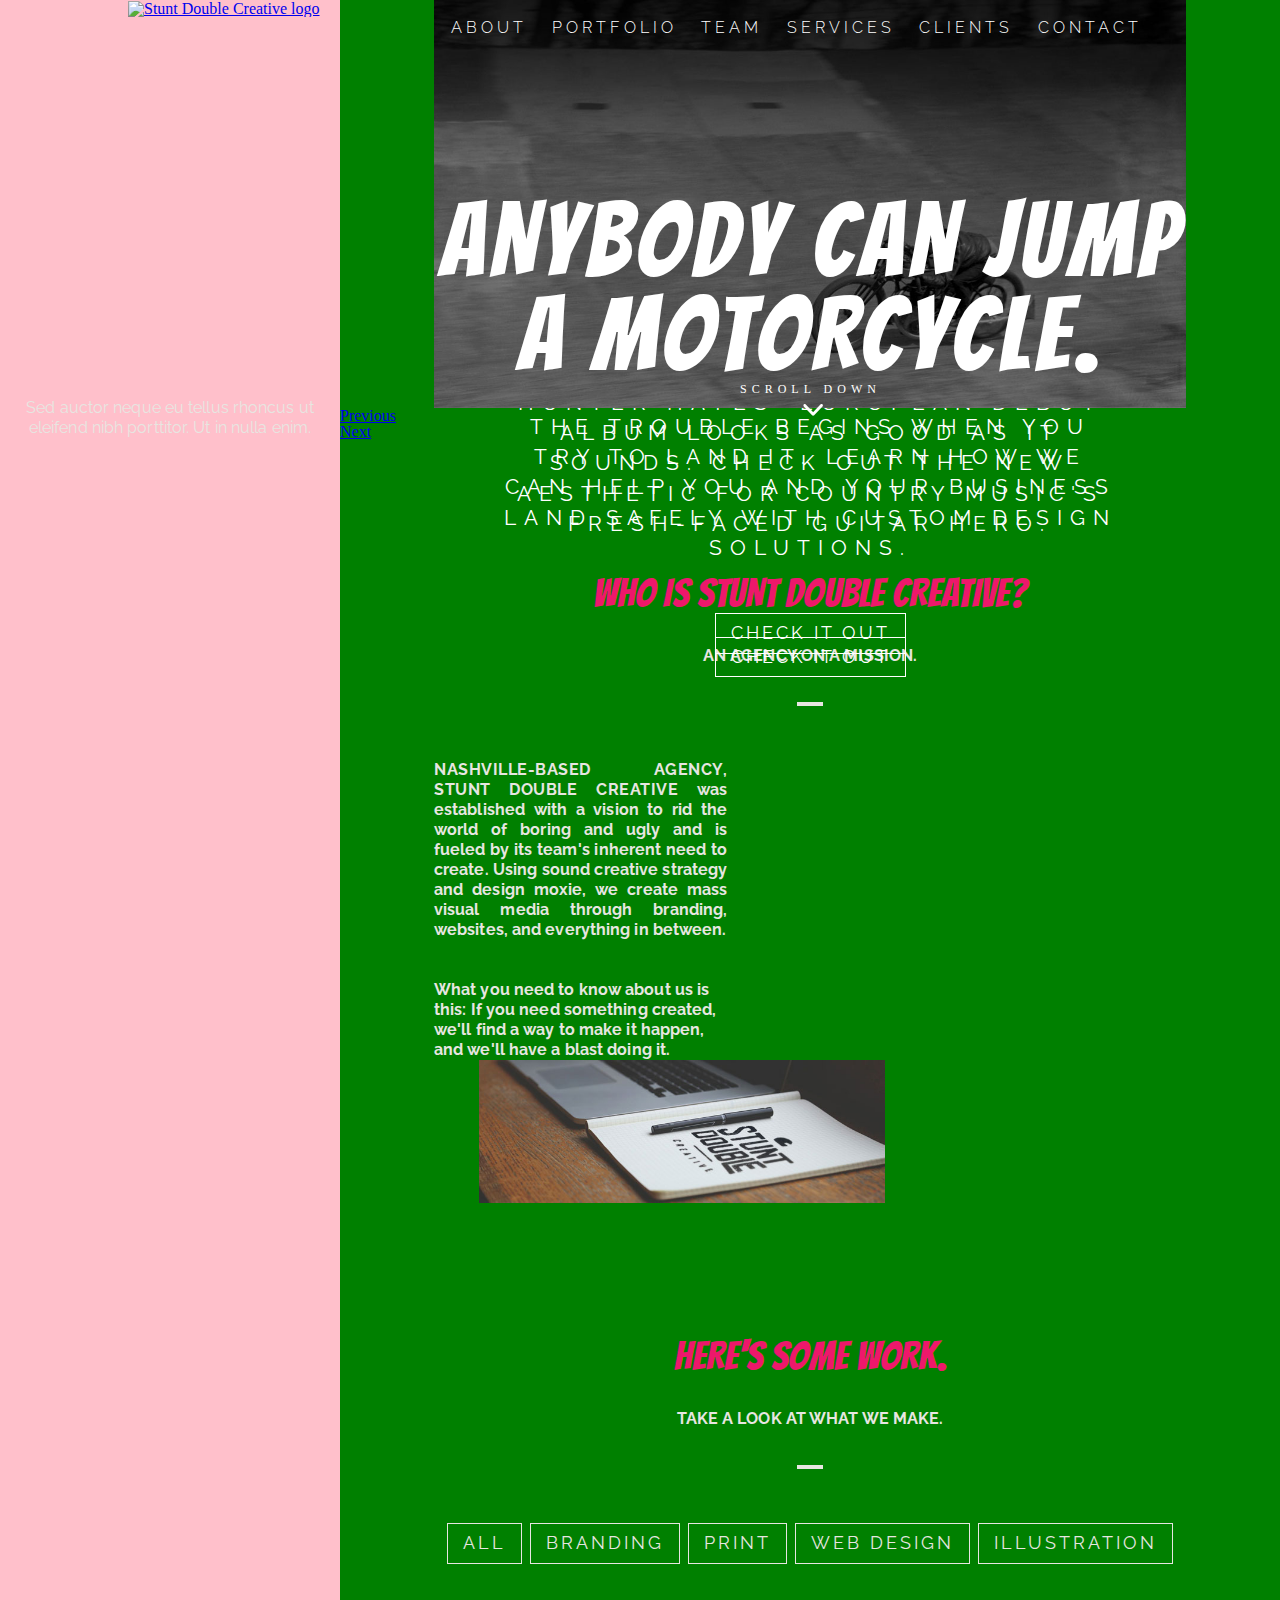
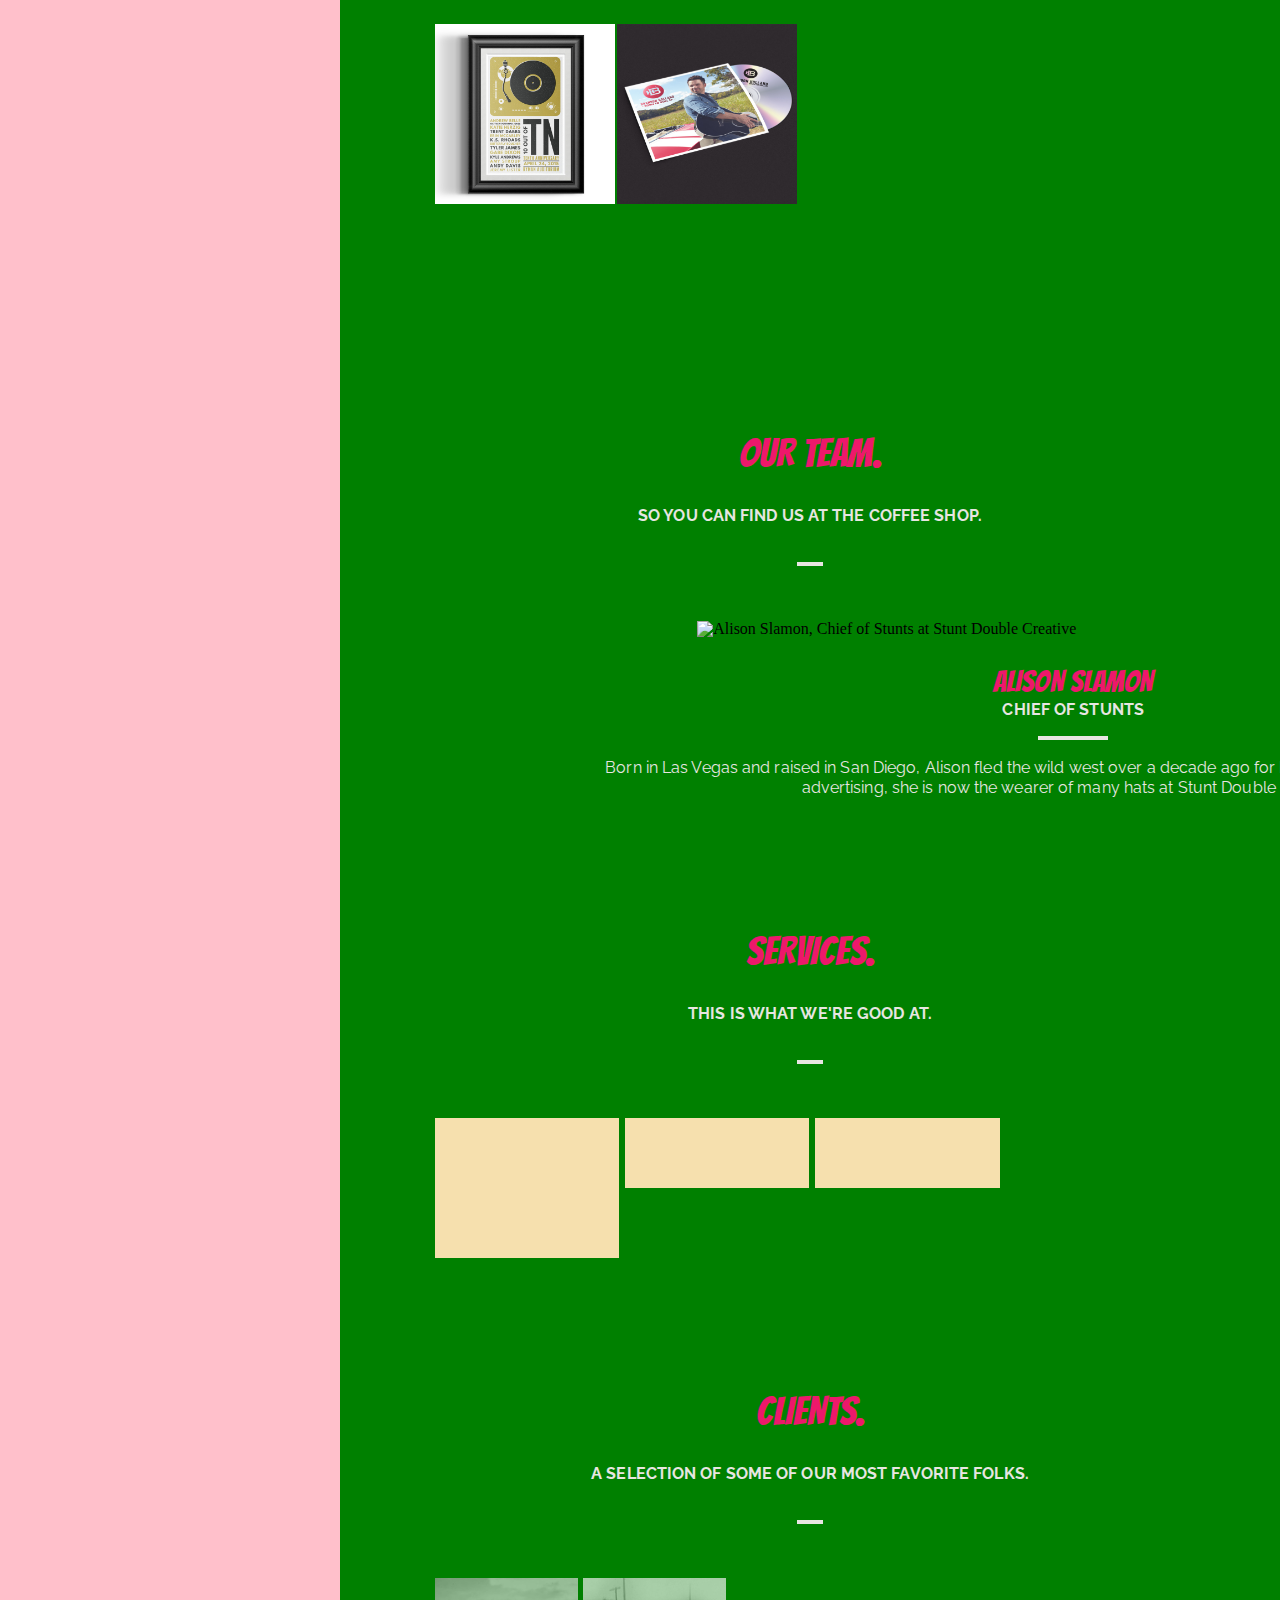
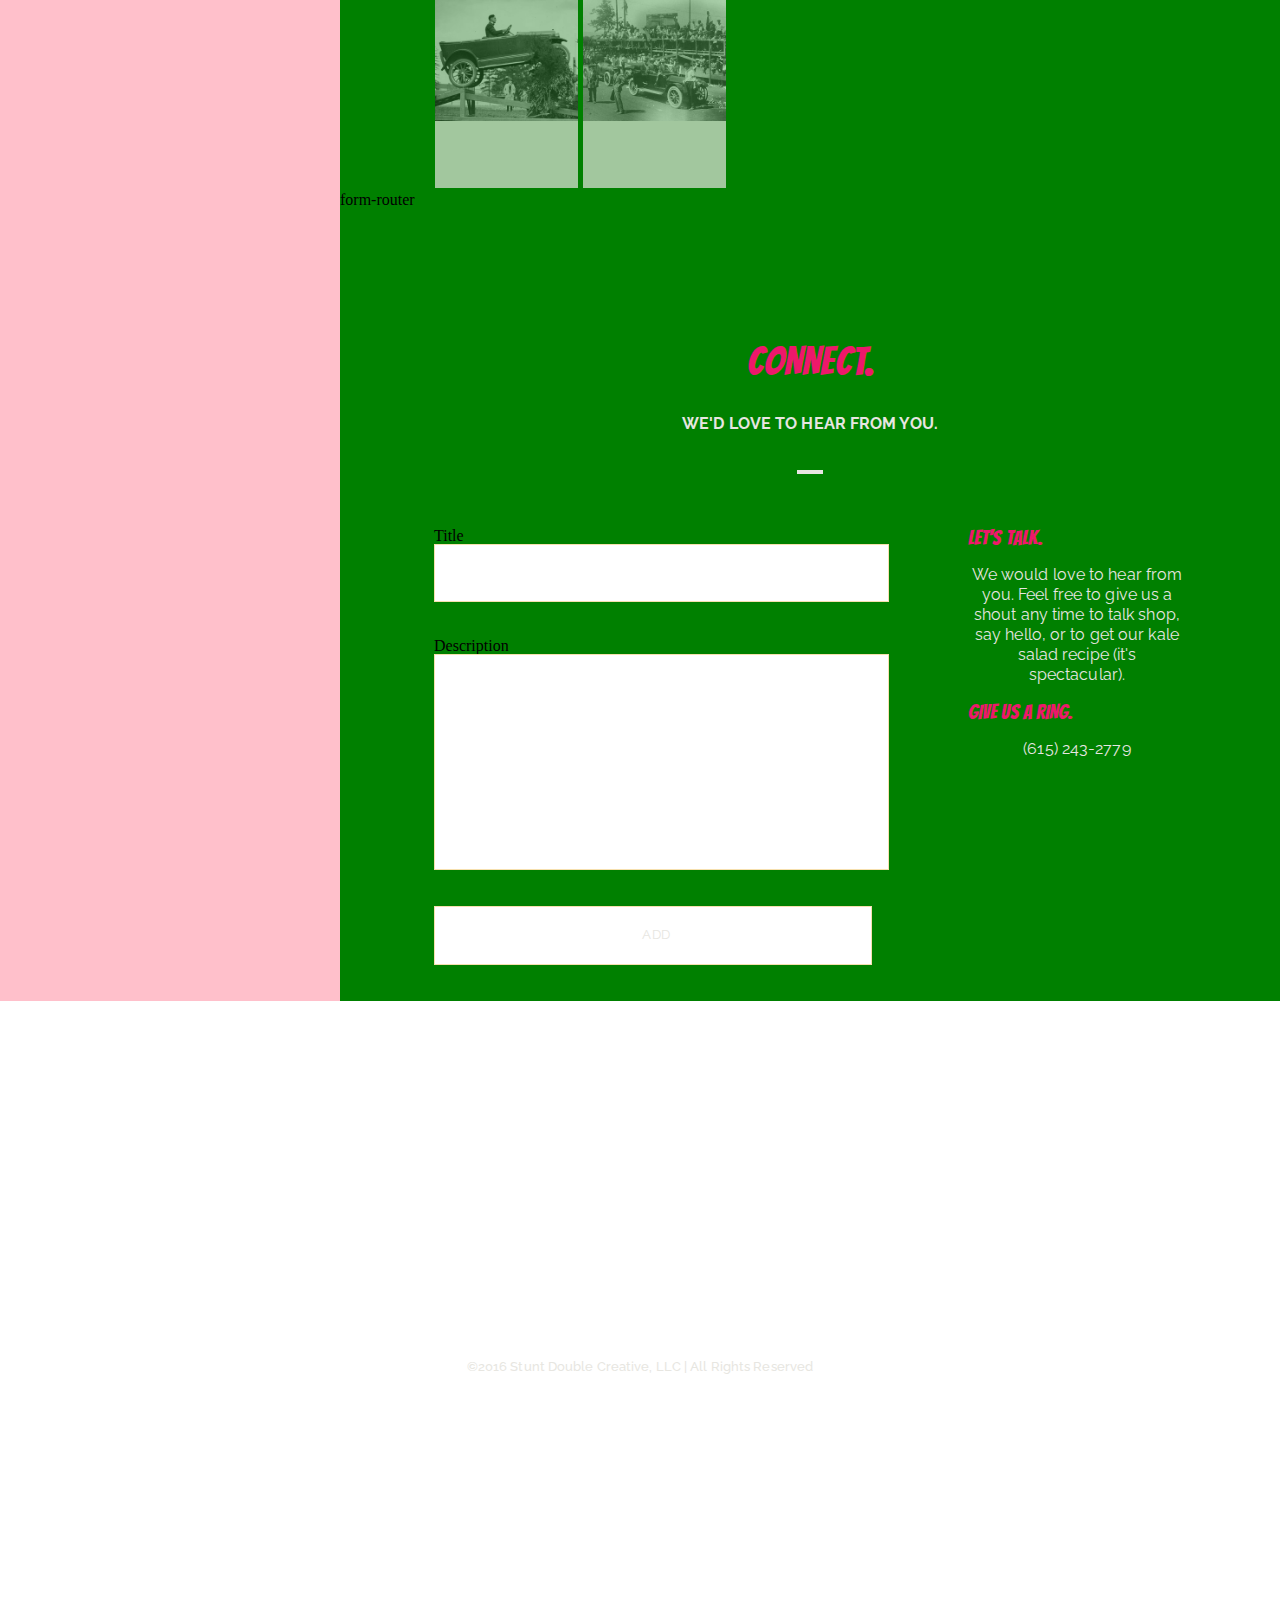
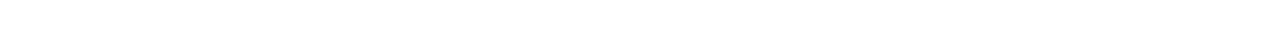
==== index.html @ 414d586c "happy build, untamed styles" ====
<!DOCTYPE html>
<html>
  <head>
    <meta name="viewport" content="width=device-width, initial-scale=1">
    <title>Ready Set Go Collective | Nashville, TN</title>
    <meta name="description" content="RSG desc here.">
    <link rel="apple-touch-icon" sizes="57x57" href="/_assets/images/icons/apple-touch-icon-57x57.png">
    <link rel="apple-touch-icon" sizes="60x60" href="/_assets/images/icons/apple-touch-icon-60x60.png">
    <link rel="apple-touch-icon" sizes="72x72" href="/_assets/images/icons/apple-touch-icon-72x72.png">
    <link rel="apple-touch-icon" sizes="76x76" href="/_assets/images/icons/apple-touch-icon-76x76.png">
    <link rel="apple-touch-icon" sizes="114x114" href="/_assets/images/icons/apple-touch-icon-114x114.png">
    <link rel="apple-touch-icon" sizes="120x120" href="/_assets/images/icons/apple-touch-icon-120x120.png">
    <link rel="apple-touch-icon" sizes="144x144" href="/_assets/images/icons/apple-touch-icon-144x144.png">
    <link rel="apple-touch-icon" sizes="152x152" href="/_assets/images/icons/apple-touch-icon-152x152.png">
    <link rel="apple-touch-icon" sizes="180x180" href="/_assets/images/icons/apple-touch-icon-180x180.png">
    <link rel="icon" type="image/png" href="/_assets/images/icons/favicon-32x32.png" sizes="32x32">
    <link rel="icon" type="image/png" href="/_assets/images/icons/favicon-194x194.png" sizes="194x194">
    <link rel="icon" type="image/png" href="/_assets/images/icons/favicon-96x96.png" sizes="96x96">
    <link rel="icon" type="image/png" href="/_assets/images/icons/android-chrome-192x192.png" sizes="192x192">
    <link rel="icon" type="image/png" href="/_assets/images/icons/favicon-16x16.png" sizes="16x16">
    <link rel="manifest" href="/_assets/images/icons/manifest.json">
    <link rel="mask-icon" href="/_assets/images/icons/safari-pinned-tab.svg" color="#00b19f">
    <link rel="shortcut icon" href="/_assets/images/icons/favicon.ico">
    <meta name="msapplication-TileColor" content="#da532c">
    <meta name="msapplication-TileImage" content="/_assets/images/icons/mstile-144x144.png">
    <meta name="msapplication-config" content="/_assets/images/icons/browserconfig.xml">
    <meta name="theme-color" content="#00b19f">
    <link rel="stylesheet" type="text/css" href="https://fonts.googleapis.com/css?family=Raleway:500,300,700">
    <link rel="stylesheet" type="text/css" href="https://fonts.googleapis.com/css?family=Bangers">
    <link rel="stylesheet" type="text/css" href="/_assets/styles/compiled.css">
    <script type="text/javascript" src="//ajax.googleapis.com/ajax/libs/jquery/1.10.2/jquery.min.js"></script>
    <script type="text/javascript" src="/_assets/scripts/min/main-min.js"></script>
    <script type="text/javascript" src="/_assets/scripts/min/scrollspy-min.js"></script>
    <script type="text/javascript" src="/_assets/scripts/min/flexslider-min.js"></script>
    <script type="text/javascript" src="/_assets/scripts/min/smoothscroll-min.js"></script>
    <script type="text/javascript" src="/_assets/scripts/min/isotope-min.js"></script>
    <script type="text/javascript" src="/_assets/scripts/min/fancybox-min.js"></script>
    <script type="text/javascript" src="https://www.google.com/recaptcha/api.js"></script>
    <script>
      $(window).load(function() {
        $('.flexslider').flexslider({});
        $('.fancybox').fancybox();
      });
    </script>
    <body>
      <body data-spy="scroll" data-target="nav">
        <header>
          <nav>
            <div class="inner">
              <div id="logo"><a href="#top" id="top-link"><img src="/_assets/img/logo-horizontal.png" alt="Stunt Double Creative logo" title="Stunt Double Creative logo"></a></div>
              <ul id="main">
                <li><a href="#about" id="about-link">About</a></li>
                <li><a href="#portfolio" id="portfolio-link">Portfolio</a></li>
                <li><a href="#team" id="team-link">Team</a></li>
                <li><a href="#services" id="services-link">Services</a></li>
                <li><a href="#clients" id="clients-link">Clients</a></li>
                <li><a href="#contact" id="contact-link">Contact</a></li><a href="#" id="showMenu"><img src="/_assets/img/menu.png"></a>
              </ul>
            </div>
          </nav>
        </header>
      </body>
      <div class="wrapper">
        <div class="main">
          <aside>
            <p>
              Sed auctor neque eu tellus rhoncus ut
              eleifend nibh porttitor. Ut in nulla enim.
              
            </p>
          </aside>
          <section class="content clear">
            <div class="grid">
              <section id="slider">
                <div class="flexslider carousel">
                  <ul class="slides">
                    <li>
                      <div class="inner">
                        <div class="text">
                          <p class="headline">Red with Envy.</p>
                          <p class="tag">Hunter Hayes' European debut album looks as good as it sounds. Check out the new aesthetic for Country Music's fresh-faced guitar hero.</p>
                          <div class="btnBox"><a href="#hayescd" class="btn alt fancybox">Check it out</a></div>
                        </div><img src="/_assets/images/slider-hayes.jpg" alt="Hunter Hayes cd packaging design" title="Hunter Hayes, I Want Crazy album design">
                      </div>
                    </li>
                    <li>
                      <div class="inner">
                        <div class="text two-lines">
                          <p class="headline">Anybody Can Jump A Motorcycle.</p>
                          <p class="tag">The trouble begins when you try to land it. Learn how we can help you and your business land safely with custom design solutions.</p>
                          <div class="btnBox"><a id="slider-services-link" href="#services" class="btn alt">Check it out</a></div>
                        </div><img src="/_assets/images/slider-motorcycle.jpg" alt="Anybody can jump a motorcycle." title="Anybody can jump a motorcycle.">
                      </div>
                    </li>
                  </ul>
                </div><a id="slider-about-link" href="#about" class="scroll">Scroll Down</a>
              </section>
              <section id="about">
                <div class="inner">
                  <h3>Who is Stunt Double Creative?</h3>
                  <h4>An agency on a mission.</h4>
                  <div class="left">
                    <h1><span class="bold"> Nashville-based agency, Stunt Double Creative</span> was established with a vision to rid the world of boring and ugly and is fueled by its team's inherent need to create. Using sound creative strategy and design moxie, we create mass visual media through branding, websites, and everything in between.</h1>
                    <h2>What you need to know about us is this: If you need something created, we'll find a way to make it happen, and we'll have a blast doing it.</h2>
                  </div>
                  <div class="right"><img src="_assets/images/about.jpg" alt="" title=""></div>
                </div>
              </section>
              <section id="portfolio">
                <div class="inner">
                  <h3>Here's some work.</h3>
                  <h4>Take a look at what we make.</h4>
                  <div id="options" class="clear">
                    <ul id="filters" data-option-key="filter" class="option-set clearfix btnBox">
                      <li><a href="#filter" data-option-value="*" class="btn selected">all</a></li>
                      <li><a href="#filter" data-option-value=".branding" class="btn">Branding</a></li>
                      <li><a href="#filter" data-option-value=".print" class="btn">Print</a></li>
                      <li><a href="#filter" data-option-value=".web-design" class="btn">Web Design</a></li>
                      <li><a href="#filter" data-option-value=".illustration" class="btn">Illustration</a></li>
                    </ul>
                  </div>
                  <div id="container" class="clear"><a href="#tenn" title="10 out of TN poster" data-fancybox-group="print" class="portfolio-item fancybox print">
                      <div class="overlay"></div>
                      <div class="text">
                        <p class="project-title">10 out of TN poster</p>
                        <p class="project-details">Print</p>
                      </div><img src="/_assets/images/portfolio-thumb-10tn.jpg" alt="10 out of TN poster thumb" title="10 out of TN poster thumb"></a>
                    <div id="tenn" style="display: none;" class="lightbox">
                      <h3>10 out of TENN</h3>
                      <h4>Show poster</h4>
                      <p>Our friends at 10 Out of Tenn approached us with a need, and let us take the reins on what ended up being a really fun project for us. This show poster was sold during their Ryman Auditorium show in April of 2015, and was used to promote the sold-out show prior to that.</p><img src="/_assets/images/portfolio-10outoftenn.jpg" alt="10 out of TN poster" title="10 out of TN poster"><img src="/_assets/images/portfolio-10outoftenn2.jpg" alt="10 out of TN poster" title="10 out of TN poster">
                    </div><a href="#bhollandpackage" title="Brandon Holland package" data-fancybox-group="print" class="portfolio-item fancybox print">
                      <div class="overlay"></div>
                      <div class="text">
                        <p class="project-title">Brandon Holland package</p>
                        <p class="project-details">Print</p>
                      </div><img src="/_assets/images/portfolio-thumb-hollandcd.jpg" alt="Brandon Holland package thumb" title="Brandon Holland package thumb"></a>
                    <div id="bhollandpackage" style="display: none;" class="lightbox">
                      <h3>Brandon Holland</h3>
                      <h4>Branding</h4>
                      <p>Nashville-based recording artist Brandon Holland had never had so much as a logo before we met. Now, equiped with new branding and an EP designed by us at Stunt Double Creative, Brandon is playing and promoting with a newfound confidence in his step.</p><img src="/_assets/img/portfolio-bholland1.jpg" alt="Brandon Holland package" title="Brandon Holland package"><img src="/_assets/img/portfolio-bholland2.jpg" alt="Brandon Holland package" title="Brandon Holland package"><img src="/_assets/img/portfolio-bholland3.jpg" alt="Brandon Holland package" title="Brandon Holland package">
                    </div>
                  </div>
                </div>
              </section>
              <section id="team">
                <div class="inner">
                  <h3>Our Team.</h3>
                  <h4>So you can find us at the coffee shop.</h4>
                  <div class="right"><img /_assets/images/alison-slamon.jpg alt="Alison Slamon, Chief of Stunts at Stunt Double Creative" title="Alison Slamon, Chief of Stunts at Stunt Double Creative">
                    <h5>Alison Slamon</h5>
                    <h4>Chief of Stunts</h4>
                    <p>Born in Las Vegas and raised in San Diego, Alison fled the wild west over a decade ago for Music City. After cutting her teeth in advertising, she is now the wearer of many hats at Stunt Double Creative.</p>
                  </div>
                </div>
              </section>
              <section id="services">
                <div class="inner">
                  <h3>Services.</h3>
                  <h4>This is what we're good at.</h4>
                  <article id="print">
                    <div class="overlay"></div>
                    <div class="text">
                      <p class="project-title">Print</p>
                      <p class="project-details">From the simplest business cards, to the most complex custom packages, high-end print design is in our blood.</p>
                    </div><span class="icon-print"></span>
                  </article>
                  <article id="identity">
                    <div class="overlay"></div>
                    <div class="text">
                      <p class="project-title">Identity</p>
                      <p class="project-details">Your organization is unique, and has a story to tell. Let us help you tell it using our integrated branding solutions.</p>
                    </div><span class="icon-identity"></span>
                  </article>
                  <article id="computer">
                    <div class="overlay"></div>
                    <div class="text">
                      <p class="project-title">Digital</p>
                      <p class="project-details">Turn your screen-dreams into reality. We offer a range of custom websites, social media skins and more.</p>
                    </div><span class="icon-computer"></span>
                  </article>
                  <article id="illustration">
                    <div class="overlay"></div>
                    <div class="text">
                      <p class="project-title">Illustration</p>
                      <p class="project-details">Let us set you apart from the rest with custom-made infographics and illustrations.</p>
                    </div><span class="icon-paintbrush"></span>
                  </article>
                </div>
              </section>
              <section id="clients">
                <div class="inner">
                  <h3>Clients.</h3>
                  <h4>A selection of some of our most favorite folks.</h4>
                  <article class="client">
                    <div class="overlay">
                      <div class="logo"><span class="icon-hour"></div><img src="/_assets/images/LogoBG-01.jpg" alt="vintage racing background" title="vintage racing background" class="background">
                    </div>
                  </article>
                  <article class="client">
                    <div class="overlay">
                      <div class="logo"><span class="icon-att"></div><img src="/_assets/images/LogoBG-02.jpg" alt="vintage racing background" title="vintage racing background" class="background">
                    </div>
                  </article>
                </div>
              </section>
              <require>form-router</require>
              <section id="contact">
                <div class="inner">
                  <h3>Connect.</h3>
                  <h4>We'd love to hear from you.</h4>
                  <article class="right clear">
                    <h4>Let's Talk.</h4>
                    <p>We would love to hear from you. Feel free to give us a shout any time to talk shop, say hello, or to get our kale salad recipe (it's spectacular).</p>
                    <h4>Give us a ring.</h4>
                    <p><span><a href="tel:6152432779">(615) 243-2779</a></span></p>
                  </article>
                  <article class="left clear">
                    <form name="add-estimation" method="post">
                      <div class="input"><span class="label">Title</span>
                        <input type="text" name="title">
                      </div>
                      <div class="input"><span class="label">Description</span>
                        <textarea name="description" cols="40" rows="5"></textarea>
                      </div>
                      <div class="actions">
                        <input type="submit" value="add">
                      </div>
                    </form>
                  </article>
                </div>
              </section>
            </div>
          </section>
        </div>
      </div>
      <footer>
        <div class="inner"><span class="icon-logo"></span>
          <div class="socials"><a href="https://www.facebook.com/stuntdoublecreative" target="_blank" rel="nofollow"></a><a href="https://instagram.com/stuntdoublecreative/" target="_blank" rel="nofollow"></a><a href="https://twitter.com/stntdblcreates/" target="_blank" rel="nofollow"></a><a href="https://www.etsy.com/shop/StuntDoubleCreative" target="_blank" rel="nofollow"></a></div>
          <p>&copy;2016 Stunt Double Creative, LLC | All Rights Reserved</p>
          <div class="clear"></div>
        </div>
        <script>
          $(function(){
          	$('#main > li > a').click(function(){
          		$('#main > li').removeClass('selected');
          		$(this).closest('li').addClass('selected');
          	});
          });
          
          $(window).load(function() {
          	var $el, leftPos,tabSelected,
          	$tabsNav = $("#main");
          		if ($tabsNav.length > 0) {
          			var width = $('#main').width();
          			$tabsNav.css('width', width + 'px');
          		if(!tabSelected) {
          			var tabSelected = $('#main li:first-child');
          			tabSelected.addClass('selected');
          		}
          		if($('#main li#line').length == 0) {
          			$tabsNav.append("<li id='line'></li>");
          		}
          		$("#main #line").css({
          			left: tabSelected.position().left,
          			width: tabSelected.width()
          		}).data("origLeft", $("#line").position().left);
          
          		$("ul#main li").hover(function () {
          			$el = $(this);
          			width = $el.width();
          			$("ul#main li#line").css("width", width);
          			leftPos = $el.position().left;
          			$("ul#main li#line").css("left", leftPos);
          		}, function () {
          			$("ul#main li#line").css({
          				left: $(".selected").position().left,
          				width: $(".selected").width()
          		});
          	});
          }
          
          $(function(){
          	var $container = $('#container');
          	$container.isotope({
          		itemSelector : '.portfolio-item'
          	});
          	var $optionSets = $('#options .option-set'),
          		$optionLinks = $optionSets.find('a');
          	$optionLinks.click(function(){
          		var $this = $(this);
          		if ( $this.hasClass('selected') ) {
          			return false;
          		}
          		var $optionSet = $this.parents('.option-set');
          		$optionSet.find('.selected').removeClass('selected');
          		$this.addClass('selected');
          		var options = {},
          			key = $optionSet.attr('data-option-key'),
          			value = $this.attr('data-option-value');
          		value = value === 'false' ? false : value;
          		options[ key ] = value;
          		if ( key === 'layoutMode' && typeof changeLayoutMode === 'function' ) {
          			changeLayoutMode( $this, options )
          		} else {
          			$container.isotope( options );
          		}
          		return false;
          		});
          	});
          });
        </script>
      </footer>
    </body>
  </head>
</html>
---- _assets/styles/compiled.css ----
html,
body,
div,
span,
applet,
object,
iframe,
h1,
h2,
h3,
h4,
h5,
h6,
p,
blockquote,
pre,
a,
abbr,
acronym,
address,
big,
cite,
code,
del,
dfn,
em,
img,
ins,
kbd,
q,
s,
samp,
small,
strike,
strong,
sub,
sup,
tt,
var,
u,
i,
center,
dl,
dt,
dd,
ol,
ul,
li,
fieldset,
form,
label,
legend,
table,
caption,
tbody,
tfoot,
thead,
tr,
th,
td,
article,
aside,
canvas,
details,
figcaption,
figure,
footer,
header,
hgroup,
menu,
nav,
section,
summary,
time,
mark,
audio,
video {
  margin: 0;
  padding: 0;
  border: 0;
  outline: 0;
  font-size: 100%;
  -webkit-text-size-adjust: 100%;
  -ms-text-size-adjust: 100%;
}
html font inherit,
body font inherit,
div font inherit,
span font inherit,
applet font inherit,
object font inherit,
iframe font inherit,
h1 font inherit,
h2 font inherit,
h3 font inherit,
h4 font inherit,
h5 font inherit,
h6 font inherit,
p font inherit,
blockquote font inherit,
pre font inherit,
a font inherit,
abbr font inherit,
acronym font inherit,
address font inherit,
big font inherit,
cite font inherit,
code font inherit,
del font inherit,
dfn font inherit,
em font inherit,
img font inherit,
ins font inherit,
kbd font inherit,
q font inherit,
s font inherit,
samp font inherit,
small font inherit,
strike font inherit,
strong font inherit,
sub font inherit,
sup font inherit,
tt font inherit,
var font inherit,
u font inherit,
i font inherit,
center font inherit,
dl font inherit,
dt font inherit,
dd font inherit,
ol font inherit,
ul font inherit,
li font inherit,
fieldset font inherit,
form font inherit,
label font inherit,
legend font inherit,
table font inherit,
caption font inherit,
tbody font inherit,
tfoot font inherit,
thead font inherit,
tr font inherit,
th font inherit,
td font inherit,
article font inherit,
aside font inherit,
canvas font inherit,
details font inherit,
figcaption font inherit,
figure font inherit,
footer font inherit,
header font inherit,
hgroup font inherit,
menu font inherit,
nav font inherit,
section font inherit,
summary font inherit,
time font inherit,
mark font inherit,
audio font inherit,
video font inherit {
  vertical-align: baseline;
  box-sizing: border-box;
  background-clip: padding-box !important;
}
a {
  background: transparent;
  outline: none;
}
article,
aside,
details,
figcaption,
figure,
footer,
header,
hgroup,
menu,
nav,
section,
time {
  display: block;
}
body {
  line-height: 1;
  -webkit-font-smoothing: antialiased;
}
ol,
ul {
  list-style: none;
}
blockquote,
q {
  quotes: none;
}
blockquote:before,
q:before,
blockquote:after,
q:after {
  content: '';
  content: none;
}
ins {
  text-decoration: none;
}
del {
  text-decoration: line-through;
}
table {
  border-collapse: collapse;
  border-spacing: 0;
}
audio,
canvas,
video {
  display: inline-block;
  *display: inline;
  *zoom: 1;
}
audio:not([controls]) {
  display: none;
}
[hidden] {
  display: none;
}
b,
strong {
  font-weight: bold;
}
em {
  font-style: italic;
}
small {
  font-size: 85%;
}
img {
  -ms-interpolation-mode: bicubic;
  vertical-align: middle;
}
button,
input[type="button"],
input[type="reset"],
input[type="submit"] {
  cursor: pointer;
  -webkit-appearance: button;
}
button[disabled],
input[disabled] {
  cursor: default;
}
textarea {
  overflow: auto;
  vertical-align: top;
  resize: vertical;
}
svg:not(root) {
  overflow: hidden;
}
.clear:after {
  display: block;
  content: "";
  clear: both;
}
.inner {
  max-width: 1210px;
  width: 80%;
  margin: 0 auto;
}
.wrapper {
  display: table;
  height: 100%;
  width: 100%;
}
.main {
  display: table-row;
  height: 100%;
}
aside {
  display: table-cell;
  min-width: 340px;
  width: 340px;
  background-color: #ffc0cb;
}
section.content {
  display: table-cell;
  width: 100%;
  background-color: #008000;
}
.grid {
  max-width: 1000px;
  margin: 0 auto;
}
h1 {
  font-family: 'Raleway', helvetica, arial, sans-serif;
  font-weight: $primary-font-light;
  font-size: 1em;
  line-height: 1.25em;
  color: #e7e6e1;
  text-align: justify;
  letter-spacing: 0.1px;
  padding-bottom: 40px;
}
h1 span.bold {
  font-family: 'Raleway', helvetica, arial, sans-serif;
  font-weight: $primary-font-normal;
  text-transform: uppercase;
  letter-spacing: 0.5px;
}
h2 {
  font-family: 'Raleway', helvetica, arial, sans-serif;
  font-weight: $primary-font-light;
  font-size: 1em;
  line-height: 1.25em;
  color: #e7e6e1;
  text-align: left;
  letter-spacing: 0.1px;
}
h3 {
  font-family: 'Bangers';
  font-weight: 400;
  font-size: 2.5em;
  color: #ed186b;
  text-align: center;
  letter-spacing: 0.1px;
  text-transform: uppercase;
  padding-top: 133px;
}
h4 {
  font-family: 'Raleway', helvetica, arial, sans-serif;
  font-weight: $primary-font-light;
  font-size: 1em;
  color: #e7e6e1;
  text-align: center;
  letter-spacing: 0.1px;
  text-transform: uppercase;
  padding-top: 35px;
}
h4:after {
  content: "";
  border-bottom: 4px solid #e7e6e1;
  width: 26px;
  display: block;
  margin: 38px auto 54px;
}
h5 {
  font-family: 'Bangers';
  font-weight: 400;
  font-size: 1.875em;
  color: #ed186b;
  text-align: center;
  letter-spacing: 0.1px;
  text-transform: uppercase;
  margin-top: 30px;
}
p {
  font-family: 'Raleway', helvetica, arial, sans-serif;
  font-weight: $primary-font-light;
  font-size: 1em;
  line-height: 1.25em;
  color: #e7e6e1;
  text-align: center;
  letter-spacing: 0.1px;
}
p.tag {
  font-size: 1.30375em;
  line-height: 1.45em;
  color: #fff;
  letter-spacing: 8px;
  text-transform: uppercase;
  padding: 0 8%;
}
p.headline {
  font-family: 'Bangers';
  font-weight: 400;
  font-size: 6.52em;
  line-height: 0.9em;
  padding-bottom: 30px;
  color: #fff;
  text-align: center;
  letter-spacing: 5px;
  text-transform: uppercase;
}
.btnBox {
  text-align: center;
}
.btnBox .btn {
  font-family: 'Raleway', helvetica, arial, sans-serif;
  font-weight: $primary-font-bold;
  font-size: 1.15em;
  letter-spacing: 3px;
  text-transform: uppercase;
  color: #e7e6e1;
  padding: 10px 15px;
  display: inline-block;
  border: 0.5px solid #e7e6e1;
  text-decoration: none;
  -webkit-transition: color, 400ms, ease;
  transition: color, 400ms, ease;
}
.btnBox .btn:hover {
  background-color: #e7e6e1;
  color: #fff;
}
.btnBox .btn.alt {
  color: #fff;
  border-color: #fff;
}
.btnBox .btn.alt:hover {
  background-color: #fff;
  color: #e7e6e1;
}
section#about div.left {
  width: 39%;
  vertical-align: top;
}
section#about div.right {
  width: 54%;
  margin-left: 6%;
}
section#about div.right img {
  width: 100%;
}
section#clients article.client {
  width: 19%;
  height: 210px;
  display: inline-block;
  margin: 0 0.1% 1px;
  position: relative;
  overflow: hidden;
  -webkit-transition: all 400ms ease;
  transition: all 400ms ease;
}
section#clients article.client img.background {
  width: 100%;
  -webkit-transition: all, 200ms, ease;
  transition: all, 200ms, ease;
}
section#clients article.client div.overlay {
  position: absolute;
  top: 0;
  bottom: 0;
  width: 100%;
  opacity: 0.7;
  background-color: #e7e6e1;
  -webkit-transition: all 400ms ease;
  transition: all 400ms ease;
}
section#clients article.client div.logo {
  position: absolute;
  top: 40%;
  width: 100%;
  text-align: center;
  -webkit-transition: all, 1000ms, ease;
  transition: all, 1000ms, ease;
}
section#clients article.client div.logo span {
  color: #fff;
  font-size: 3em;
  opacity: 0.5;
}
section#clients article.client:hover div.overlay {
  opacity: 0.8;
}
section#clients article.client:hover div.logo span {
  opacity: 1;
}
section#clients article.client:hover img.background {
  width: 120%;
  margin: -10% 0 0 -10%;
}
section#contact article.left {
  float: left;
  vertical-align: top;
  width: 60%;
}
section#contact article.left input,
section#contact article.left textarea {
  width: 97%;
  background-color: #fff;
  border: 1px solid #f6e0ae;
  font-family: 'Raleway', helvetica, arial, sans-serif;
  font-weight: $primary-font-light;
  font-size: 0.8em;
  line-height: 4.25em;
  color: #e7e6e1;
  letter-spacing: 0.6px;
  text-transform: uppercase;
  padding-left: 3%;
  margin-bottom: 36px;
}
section#contact article.left textarea {
  height: 210px;
  resize: none;
}
section#contact article.left button.submit {
  margin-top: 48px;
  float: right;
  font-family: 'Raleway', helvetica, arial, sans-serif;
  font-weight: $primary-font-normal;
  font-size: 1.15em;
  letter-spacing: 3px;
  text-transform: uppercase;
  color: #e7e6e1;
  padding: 10px 15px;
  border: 1px solid #e7e6e1;
  background-color: transparent;
  text-decoration: none;
  -webkit-transition: color 400ms ease;
  transition: color 400ms ease;
}
section#contact article.left button.submit:hover {
  background-color: #e7e6e1;
  color: #fff;
}
section#contact article.right {
  float: right;
  vertical-align: top;
  width: 29%;
  margin-left: 10%;
}
section#contact article.right h4 {
  font-family: 'Bangers';
  font-weight: 400;
  font-size: 1.25em;
  color: #ed186b;
  text-align: left;
  letter-spacing: 0.1px;
  text-transform: uppercase;
  margin-top: 0px;
  padding-top: 0px;
}
section#contact article.right h4:after {
  border-bottom: none;
  margin: 0;
}
section#contact article.right p {
  font-family: 'Raleway', helvetica, arial, sans-serif;
  font-weight: $primary-font-light;
  font-size: 1em;
  line-height: 1.25em;
  padding: 17px 0;
}
section#contact article.right p span {
  display: block;
}
section#contact article.right p span a {
  color: #e7e6e1;
  text-decoration: none;
}
section#contact article.right p span a:hover {
  color: #ed186b;
  -webkit-transition: color 400ms ease;
  transition: color 400ms ease;
}
.g-recaptcha div {
  width: 100%;
}
.g-recaptcha div div {
  width: 100% !important;
}
.g-recaptcha div div iframe {
  float: right;
}
.fancybox-wrap,
.fancybox-skin,
.fancybox-outer,
.fancybox-inner,
.fancybox-image,
.fancybox-wrap iframe,
.fancybox-wrap object,
.fancybox-nav,
.fancybox-nav span,
.fancybox-tmp {
  padding: 0;
  margin: 0;
  border: 0;
  outline: none;
  vertical-align: top;
}
.fancybox-wrap {
  position: absolute;
  top: 0;
  left: 0;
  z-index: 8020;
}
.fancybox-skin {
  position: relative;
  background: #fff;
  color: #444;
  text-shadow: none;
  border-radius: 4px;
}
.fancybox-opened {
  z-index: 8030;
  max-width: 1210px;
}
.fancybox-opened .fancybox-skin {
  box-shadow: 0 10px 25px rgba(0,0,0,0.5);
}
.fancybox-outer,
.fancybox-inner {
  position: relative;
}
.fancybox-inner {
  overflow: hidden;
  max-width: 1180px;
}
.fancybox-type-iframe .fancybox-inner {
  -webkit-overflow-scrolling: touch;
}
.fancybox-error {
  color: #444;
  font: 14px/20px "Helvetica Neue", Helvetica, Arial, sans-serif;
  margin: 0;
  padding: 15px;
  white-space: nowrap;
}
.fancybox-image,
.fancybox-iframe {
  display: block;
  width: 100%;
  height: 100%;
}
.fancybox-image {
  max-width: 100%;
  max-height: 100%;
}
#fancybox-loading,
.fancybox-close,
.fancybox-prev span,
.fancybox-next span {
  background-image: url("/_assets/img/fancybox_sprite.png");
}
#fancybox-loading {
  position: fixed;
  top: 50%;
  left: 50%;
  margin-top: -22px;
  margin-left: -22px;
  background-position: 0 -108px;
  opacity: 0.8;
  cursor: pointer;
  z-index: 8060;
}
#fancybox-loading div {
  width: 44px;
  height: 44px;
  background: url("/_assets/img/fancybox_loading.gif") center center no-repeat;
}
.fancybox-close {
  position: absolute;
  top: 93px;
  right: 61px;
  width: 36px;
  height: 36px;
  cursor: pointer;
  z-index: 8040;
}
.fancybox-nav {
  position: absolute;
  top: 0;
  width: 10%;
  height: 100%;
  cursor: pointer;
  text-decoration: none;
  background: transparent url("/_assets/img/blank.gif") /* helps IE */;
  -webkit-tap-highlight-color: rgba(0,0,0,0);
  z-index: 8040;
}
.fancybox-prev {
  left: 30px;
}
.fancybox-next {
  right: 30px;
}
.fancybox-nav span {
  position: absolute;
  top: 70%;
  width: 36px;
  height: 34px;
  margin-top: -18px;
  cursor: pointer;
  z-index: 8040;
  visibility: hidden;
}
.fancybox-prev span {
  left: 10px;
  background-position: 0 -36px;
}
.fancybox-next span {
  right: 10px;
  background-position: 0 -72px;
}
.fancybox-nav:hover span {
  visibility: visible;
}
.fancybox-tmp {
  position: absolute;
  top: -99999px;
  left: -99999px;
  visibility: hidden;
  max-width: 99999px;
  max-height: 99999px;
  overflow: visible !important;
}
.fancybox-lock {
  overflow: hidden !important;
  width: auto;
}
.fancybox-lock body {
  overflow: hidden !important;
}
.fancybox-lock-test {
  overflow-y: hidden !important;
}
.fancybox-overlay {
  position: absolute;
  top: 0;
  left: 0;
  overflow: hidden;
  display: none;
  z-index: 8010;
  background: url("/_assets/img/fancybox_overlay.png");
}
.fancybox-overlay-fixed {
  position: fixed;
  bottom: 0;
  right: 0;
}
.fancybox-lock .fancybox-overlay {
  overflow: auto;
  overflow-y: scroll;
}
.fancybox-title {
  visibility: hidden;
  font: normal 13px/20px "Helvetica Neue", Helvetica, Arial, sans-serif;
  position: relative;
  text-shadow: none;
  z-index: 8050;
}
.fancybox-opened .fancybox-title {
  visibility: visible;
}
.fancybox-title-float-wrap {
  position: absolute;
  bottom: 0;
  right: 50%;
  margin-bottom: -35px;
  z-index: 8050;
  text-align: center;
}
.fancybox-title-float-wrap .child {
  display: inline-block;
  margin-right: -100%;
  padding: 2px 20px;
  background: transparent;
  background: rgba(0,0,0,0.8);
  border-radius: 15px;
  text-shadow: 0 1px 2px #222;
  color: #fff;
  font-weight: bold;
  line-height: 24px;
  white-space: nowrap;
}
.fancybox-title-outside-wrap {
  position: relative;
  margin-top: 10px;
  color: #fff;
}
.fancybox-title-inside-wrap {
  padding-top: 10px;
}
.fancybox-title-over-wrap {
  position: absolute;
  bottom: 0;
  left: 0;
  color: #fff;
  padding: 10px;
  background: #000;
  background: rgba(0,0,0,0.8);
}
@media only screen and (-webkit-min-device-pixel-ratio: 1.5), only screen and (min--moz-device-pixel-ratio: 1.5), only screen and (min-device-pixel-ratio: 1.5) {
  #fancybox-loading,
  .fancybox-close,
  .fancybox-prev span,
  .fancybox-next span {
    background-image: url("/_assets/img/fancybox_sprite@2x.png");
    background-size: 44px 152px;
  }
  #fancybox-loading div {
    background-image: url("/_assets/img/fancybox_loading@2x.gif");
    background-size: 24px 24px;
  }
}
.lightbox h3 {
  margin-top: 135px;
  font-size: 3.3125em;
}
.lightbox h4 {
  font-size: 2em;
  padding-top: 20px;
}
.lightbox h4:after {
  width: 112px;
  margin-top: 35px;
}
.lightbox p {
  margin-bottom: 60px;
}
.lightbox img {
  width: 100%;
  margin-bottom: 20px;
}
.flex-container a:active,
.flexslider a:active,
.flex-container a:focus,
.flexslider a:focus {
  outline: none;
}
.slides,
.flex-control-nav,
.flex-direction-nav {
  margin: 0;
  padding: 0;
  list-style: none;
}
.flexslider {
  margin: 0;
}
padding: 0,
.flexslider .slides > li {
  display: none;
  -webkit-backface-visibility: hidden;
}
.flexslider .slides img {
  width: 100%;
}
display: block,
.flex-pauseplay span {
  text-transform: capitalize;
}
.slides:after {
  content: ".";
  display: block;
  clear: both;
  visibility: hidden;
  line-height: 0;
  height: 0;
}
html[xmlns] .slides {
  display: block;
}
* html .slides {
  height: 1%;
}
.no-js .slides > li:first-child {
  display: block;
}
.flexslider {
  margin: 0 0 0px;
}
zoom: 1,
.flex-viewport {
  max-height: 2000px;
}
transition: all 1s ease,
.loading .flex-viewport {
  max-height: 300px;
}
.flexslider .slides {
  zoom: 1;
}
section#slider div.inner {
  position: relative;
  height: 100%;
}
section#slider div.text {
  position: absolute;
  top: 264px;
}
section#slider div.text.two-lines {
  top: 194px;
}
section#slider div.text div.btnBox {
  margin-top: 74px;
}
.flex-direction-nav {
  *height: 0;
}
.flex-direction-nav a {
  width: 30px;
}
height: 30px,
margin: -20px 0 0,
display: block,
background: url('/_assets/images/bg_direction_nav.png') no-repeat 0 0,
position: absolute,
top: 50%,
z-index: 10,
cursor: pointer,
text-indent: -9999px,
opacity: 0,
transition: all 0.3s ease,
.flex-direction-nav .flex-next {
  background-position: 100% 0;
}
right: 0px,
.flex-direction-nav .flex-prev {
  left: 0px;
}
.flexslider:hover .flex-next {
  opacity: 0.8;
}
right: 5px,
.flexslider:hover .flex-prev {
  opacity: 0.8;
}
left: 5px,
.flexslider:hover .flex-next:hover,
.flexslider:hover .flex-prev:hover {
  opacity: 1;
}
.flex-direction-nav .flex-disabled {
  opacity: 0.3 !important;
}
filter:alpha(opacity=30),
cursor: default,
.flex-control-nav {
  width: 100%;
}
position: absolute,
bottom: -40px,
text-align: center,
.flex-control-nav li {
  margin: 0 6px;
}
display: inline-block,
zoom: 1,
*display: inline,
.flex-control-paging li a {
  width: 11px;
}
height: 11px,
display: block,
background: $grey-light,
background: rgba(0,
0,
0.5),
cursor: pointer,
text-indent: -9999px,
border-radius: 20px,
box-shadow: inset 0 0 3px rgba(0,
0.3),
.flex-control-paging li a:hover {
  background: #333;
}
background: rgba(0,
0,
0.7),
.flex-control-paging li a.flex-active {
  background: #e7e6e1;
}
background: rgba(0,
0,
0.9),
cursor: default,
.flex-control-thumbs {
  margin: 5px 0 0;
}
position: static,
overflow: hidden,
.flex-control-thumbs li {
  width: 25%;
}
float: left,
margin: 0,
.flex-control-thumbs img {
  width: 100%;
}
display: block,
opacity: 0.7,
cursor: pointer,
.flex-control-thumbs img:hover {
  opacity: 1;
}
.flex-control-thumbs .flex-active {
  opacity: 1;
  cursor: default;
}
@media screen and (max-width: 860px) {
  .flex-direction-nav .flex-prev {
    opacity: 1;
    left: 0;
  }
  .flex-direction-nav .flex-next {
    opacity: 1;
    right: 0;
  }
}
footer {
  margin-top: 112px;
  position: relative;
  background: url("/_assets/img/footer.jpg") repeat left top transparent;
  width: 100%;
  height: 540px;
}
footer .socials {
  padding: 60px 0 0;
  margin: 0 auto;
  width: 211px;
}
footer .socials a {
  font-size: 3em;
  color: #e7e6e1;
  margin-right: 10px;
  -webkit-transition: color 400ms ease;
  transition: color 400ms ease;
}
footer .socials a:hover {
  color: #fff;
}
footer .socials a:last-child {
  margin-right: 0;
}
footer span.icon-logo {
  font-size: 12em;
  color: #fff;
  padding-top: 90px;
  text-align: center;
  display: block;
  margin-bottom: 18px;
}
footer p {
  font-family: 'Raleway', helvetica, arial, sans-serif;
  font-weight: 500;
  padding: 30px 0 0;
  font-size: 0.8em;
  color: #e7e6e1;
  text-align: center;
}
header {
  position: relative;
}
header nav {
  position: absolute;
  top: 0;
  left: 0;
  right: 0;
  z-index: 10;
}
header nav .inner {
  position: relative;
}
header nav.fixed {
  background-color: #fff;
  position: fixed;
  z-index: 9;
  top: 0;
  height: 70px;
  z-index: 3;
  background-color: #e7e6e1;
}
header nav.fixed div#logo {
  background: url("/_assets/images/logo-snipe.png") no-repeat center 10px transparent;
  height: 57px;
  top: 0px;
  left: 2%;
}
header nav.fixed div#logo img {
  opacity: 0;
  height: 57px;
  -webkit-transition: all 400ms ease;
  transition: all 400ms ease;
}
header nav.fixed li a#top-link {
  display: inline-block;
}
header nav.fixed.show {
  opacity: 1;
}
header nav div#logo {
  position: absolute;
  left: 0;
}
header nav ul {
  margin: 20px 0 0;
  width: 100%;
  position: absolute;
  right: 0;
  text-align: right;
}
header nav ul li {
  display: inline-block;
  font-family: 'Raleway', helvetica, arial, sans-serif;
  font-weight: 300;
  font-size: 1em;
  text-transform: uppercase;
  padding: 0 1%;
  letter-spacing: 4px;
}
header nav ul li a {
  color: #fff;
  text-decoration: none;
}
header nav ul li a#top-link {
  display: none;
}
header nav ul li a#about-link {
  padding-left: 0;
}
header nav ul li#line {
  position: absolute;
  height: 3px;
  bottom: -5px;
  left: 0;
  padding: 0;
  margin: 0;
  -webkit-transition: all 400ms ease;
  transition: all 400ms ease;
}
header nav ul li#line::before {
  content: "";
  width: calc([object Object]);
  height: 3px;
  background: #ed186b none repeat scroll 0 0;
  left: 0;
  position: absolute;
}
header nav ul a#showMenu {
  display: none;
}
.isotope-item {
  z-index: 2;
}
.isotope-hidden.isotope-item {
  pointer-events: none;
  z-index: 1;
}
.isotope,
.isotope .isotope-item {
  -webkit-transition-duration: 0.8s;
          transition-duration: 0.8s;
}
.isotope {
  -webkit-transition-property: height, width;
  transition-property: height, width;
}
.isotope .isotope-item {
  -webkit-transition-property: opacity, -webkit-transform;
  transition-property: opacity, -webkit-transform;
  transition-property: transform, opacity;
  transition-property: transform, opacity, -webkit-transform;
}
.isotope.no-transition,
.isotope.no-transition .isotope-item,
.isotope .isotope-item.no-transition {
  -webkit-transition-duration: 0s;
          transition-duration: 0s;
}
.isotope.infinite-scrolling {
  -webkit-transition: none;
  transition: none;
}
section#portfolio div#options {
  margin-bottom: 60px;
}
section#portfolio ul#filters li {
  display: inline-block;
  margin: 0 2px;
}
section#portfolio a.portfolio-item {
  width: 24%;
  height: 275px;
  display: inline-block;
  margin: 0 0.1% 1px;
  position: relative;
  overflow: hidden;
  -webkit-transition: all 400ms ease;
  transition: all 400ms ease;
}
section#portfolio a.portfolio-item img {
  width: 100%;
  -webkit-transition: all 8000ms ease;
  transition: all 8000ms ease;
}
section#portfolio a.portfolio-item div.overlay {
  position: absolute;
  top: 0;
  bottom: 0;
  width: 100%;
  opacity: 0;
  background-color: #e7e6e1;
  -webkit-transition: all 400ms ease;
  transition: all 400ms ease;
}
section#portfolio a.portfolio-item div.text {
  position: absolute;
  opacity: 0;
  width: 100%;
  font-size: 1em;
  text-align: center;
  color: #fff;
  padding: 35% 0 0;
  -webkit-transition: all 400ms ease;
  transition: all 400ms ease;
}
section#portfolio a.portfolio-item p.project-title {
  text-transform: uppercase;
  letter-spacing: 1px;
  color: #fff;
}
section#portfolio a.portfolio-item p.project-title:after {
  content: "";
  border-bottom: 4px solid #ed186b;
  width: 67px;
  display: block;
  margin: 16px auto;
}
section#portfolio a.portfolio-item p.project-details {
  color: #fff;
  padding: 0 20%;
}
section#portfolio a.portfolio-item:hover div.overlay {
  opacity: 0.4;
}
section#portfolio a.portfolio-item:hover div.text {
  opacity: 1;
}
section#portfolio a.portfolio-item:hover img {
  width: 200%;
  margin: -50% 0 0 -50%;
}
section#services article {
  display: inline-block;
  width: 24.5%;
  margin: 0 1px;
  background-color: #f6e0ae;
  position: relative;
  vertical-align: top;
  -webkit-transition: all 400ms ease;
  transition: all 400ms ease;
}
section#services article span {
  color: #fff;
  font-size: 10em;
  text-align: center;
  display: block;
  z-index: 0;
  margin: 70px 0;
  -webkit-transition: all 400ms ease;
  transition: all 400ms ease;
}
section#services article div.overlay {
  position: absolute;
  top: 0;
  bottom: 0;
  width: 100%;
  opacity: 0;
  background-color: #000;
  -webkit-transition: all 400ms ease;
  transition: all 400ms ease;
}
section#services article div.text {
  position: absolute;
  opacity: 0;
  width: 100%;
  font-size: 1em;
  text-align: center;
  color: #fff;
  padding: 25% 0 0;
  z-index: 1;
  -webkit-transition: all 400ms ease;
  transition: all 400ms ease;
}
section#services article p.project-title .proxima-nova-black,
section#services article p.project-title text-transform: uppercase,
section#services article p.project-title letter-spacing: 1px,
section#services article p.project-title color: $white,
section#services article p.project-title:after {
  content: "";
  border-bottom: 4px solid #ed186b;
  width: 67px;
  display: block;
  margin: 16px auto;
}
section#services article p.project-details {
  color: #fff;
  padding: 0 20%;
}
section#services article:hover div.overlay {
  opacity: 1;
}
section#services article:hover div.text {
  opacity: 1;
}
section#services article:hover span {
  color: #464646;
  position: relative;
  -webkit-transition: all 400ms ease;
  transition: all 400ms ease;
}
section#slider {
  position: relative;
}
section#slider a.scroll {
  color: #fff;
  display: block;
  text-align: center;
  text-decoration: none;
  text-transform: uppercase;
  letter-spacing: 5px;
  font-size: 0.75em;
  position: absolute;
  bottom: 20px;
  left: 50%;
  margin-left: -70px;
}
section#slider a.scroll:after {
  background: url("/_assets/images/arrow-down.png") no-repeat center center transparent;
  width: 20px;
  height: 20px;
  content: "";
  display: block;
  margin: 5px 0 0 45%;
}
section#team div > div {
  width: 100%;
  padding: 0 35%;
}
section#team div > div img {
  width: 100%;
}
section#team div > div h4 {
  padding-top: 5px;
}
section#team div > div h4:after {
  width: 70px;
  margin: 18px auto;
}
section#team p {
  margin: 0 -16%;
}
@media screen and (max-width: 1200px) {
  html {
    font-size: 15.5px;
  }
}
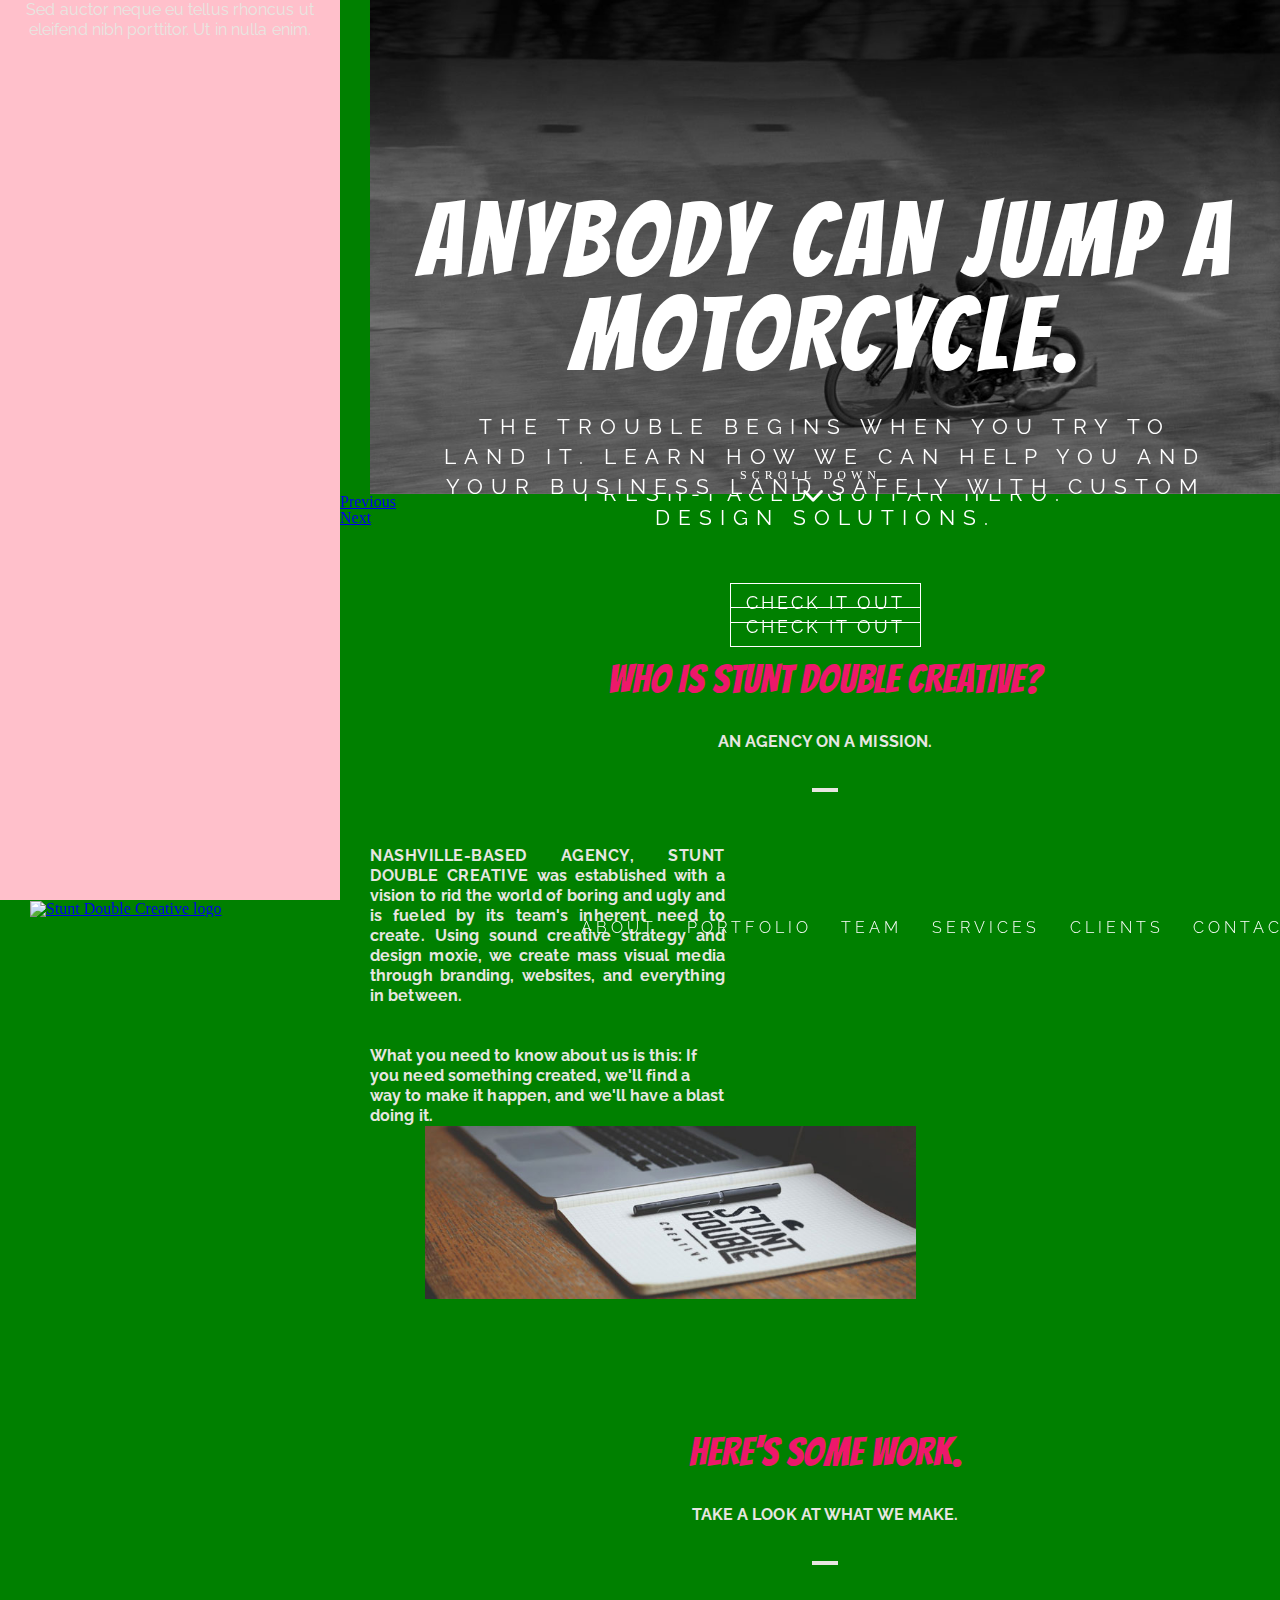
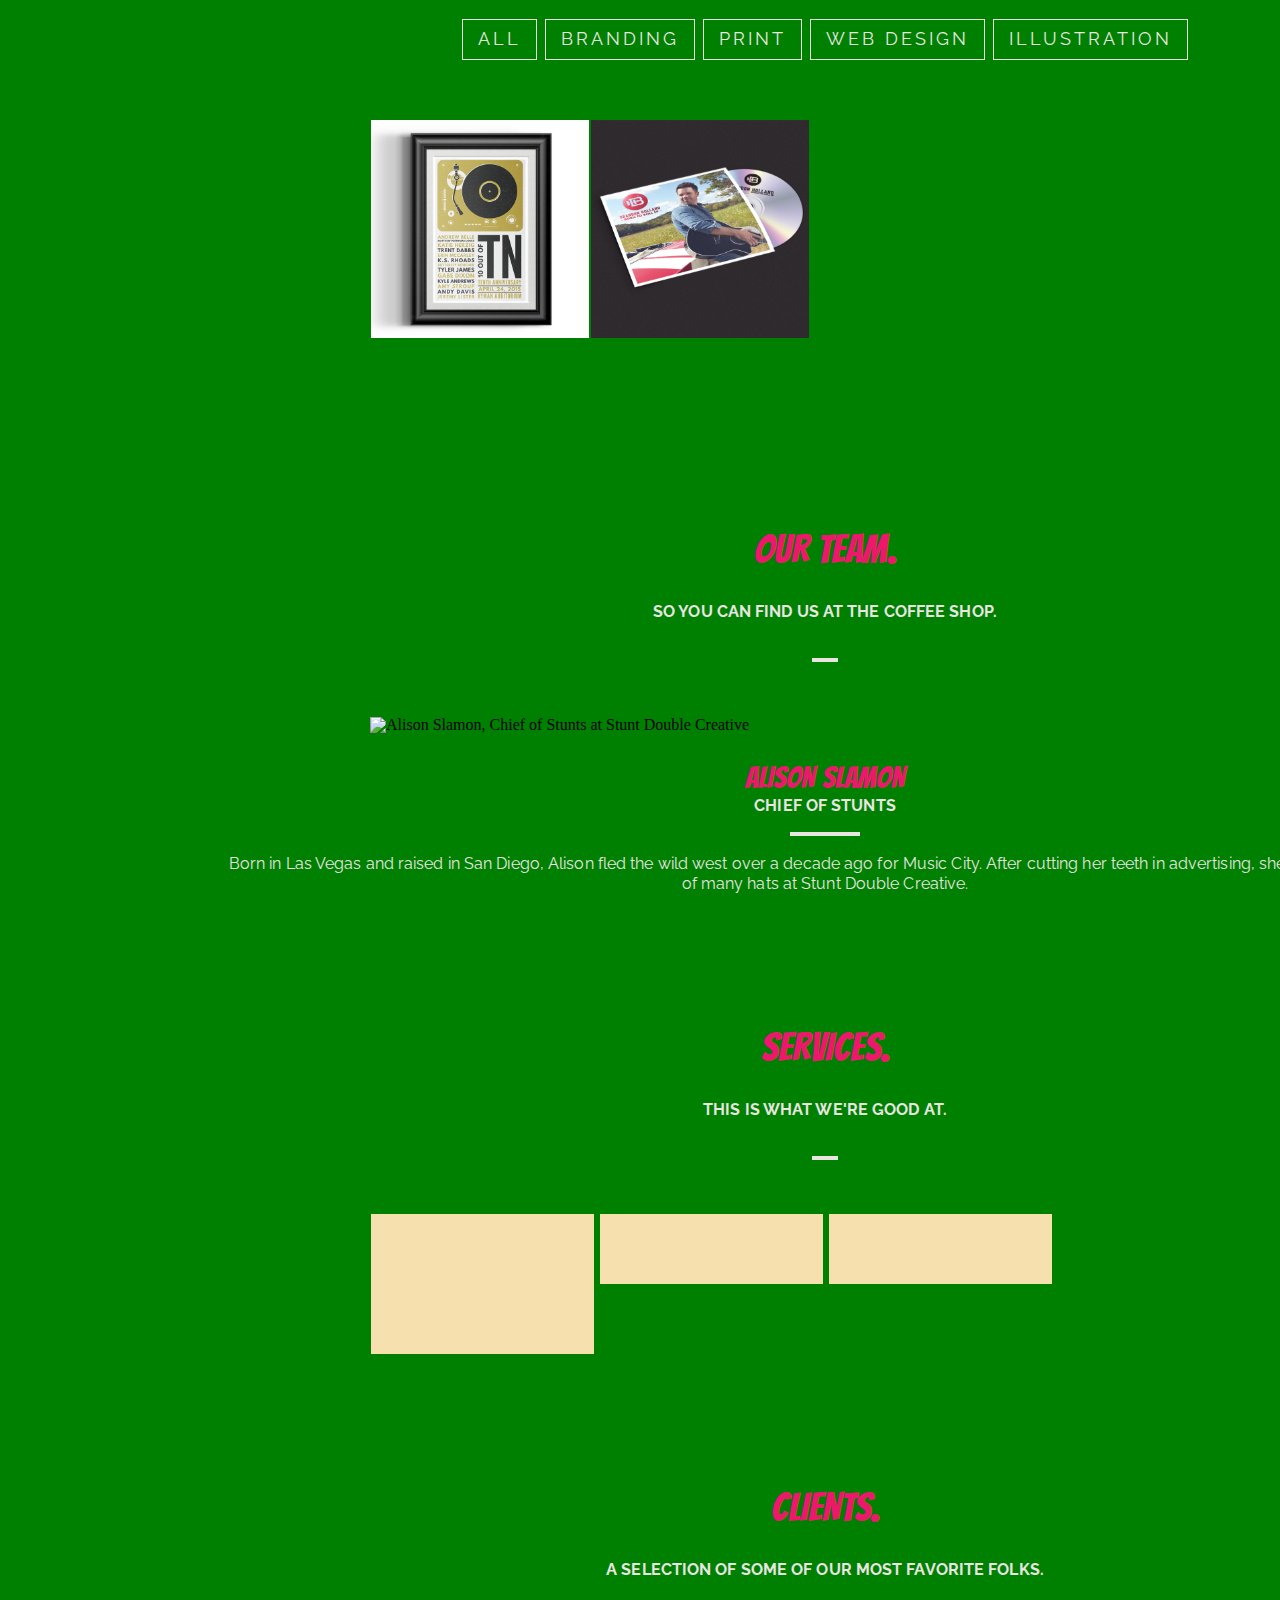
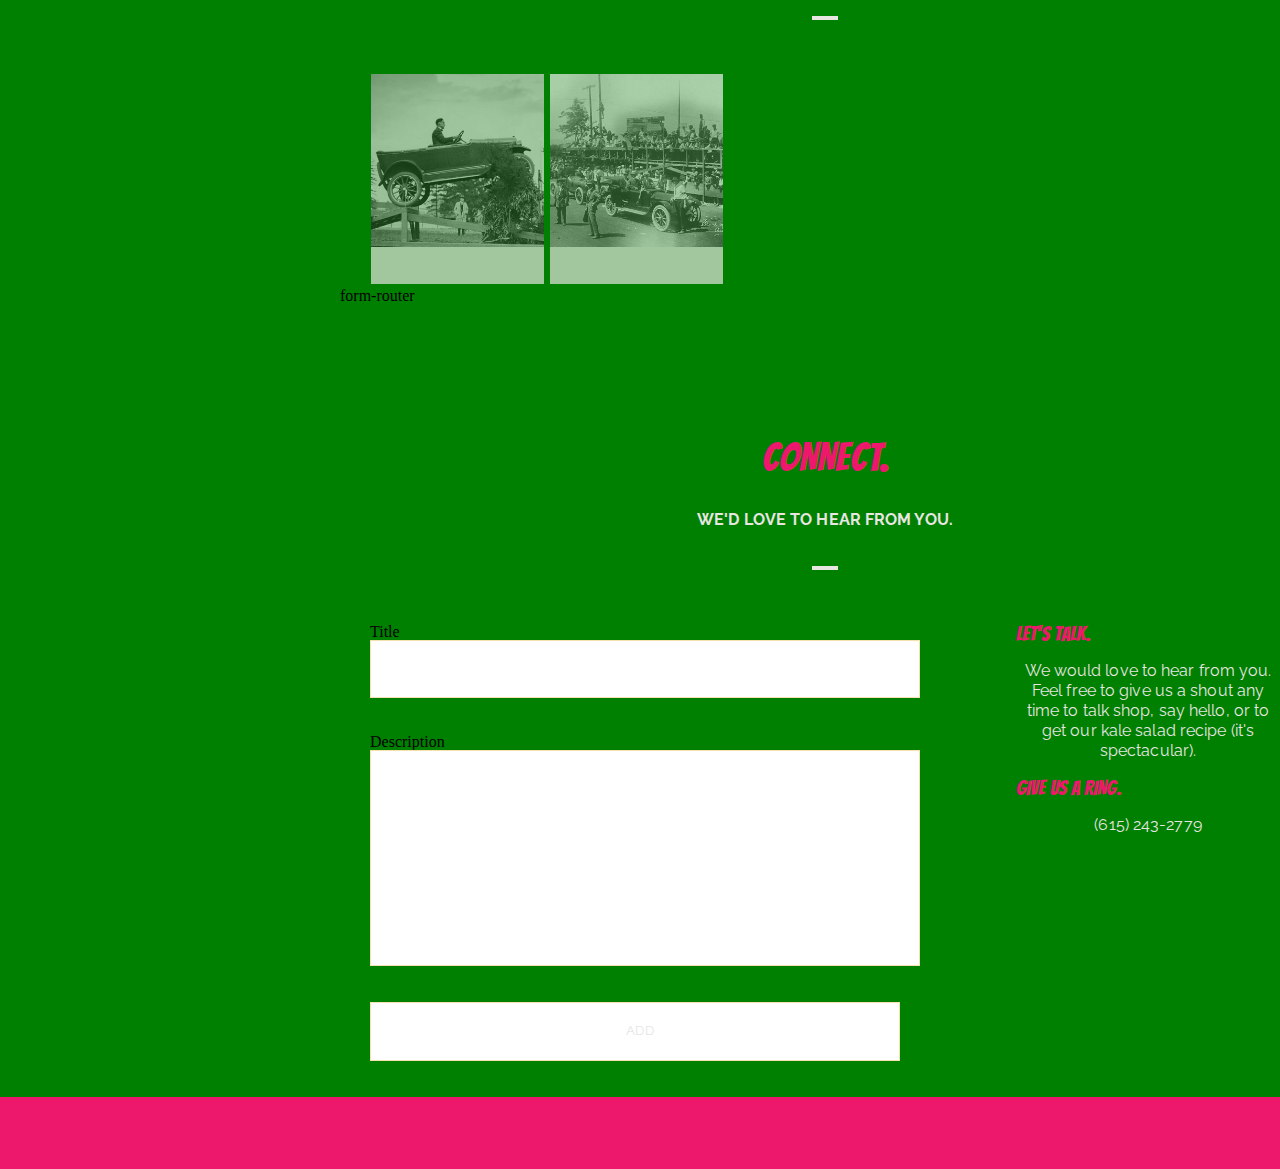
==== commit e2d24064: "more structure tweaks, moved header to a peek-out bottom-fixed contact bar, fixed sidebar" ====
--- a/index.html
+++ b/index.html
@@ -35,7 +35,6 @@
     <script type="text/javascript" src="/_assets/scripts/min/smoothscroll-min.js"></script>
     <script type="text/javascript" src="/_assets/scripts/min/isotope-min.js"></script>
     <script type="text/javascript" src="/_assets/scripts/min/fancybox-min.js"></script>
-    <script type="text/javascript" src="https://www.google.com/recaptcha/api.js"></script>
     <script>
       $(window).load(function() {
         $('.flexslider').flexslider({});
@@ -43,23 +42,6 @@
       });
     </script>
     <body>
-      <body data-spy="scroll" data-target="nav">
-        <header>
-          <nav>
-            <div class="inner">
-              <div id="logo"><a href="#top" id="top-link"><img src="/_assets/img/logo-horizontal.png" alt="Stunt Double Creative logo" title="Stunt Double Creative logo"></a></div>
-              <ul id="main">
-                <li><a href="#about" id="about-link">About</a></li>
-                <li><a href="#portfolio" id="portfolio-link">Portfolio</a></li>
-                <li><a href="#team" id="team-link">Team</a></li>
-                <li><a href="#services" id="services-link">Services</a></li>
-                <li><a href="#clients" id="clients-link">Clients</a></li>
-                <li><a href="#contact" id="contact-link">Contact</a></li><a href="#" id="showMenu"><img src="/_assets/img/menu.png"></a>
-              </ul>
-            </div>
-          </nav>
-        </header>
-      </body>
       <div class="wrapper">
         <div class="main">
           <aside>
@@ -69,6 +51,21 @@
               
             </p>
           </aside>
+          <body data-spy="scroll" data-target="nav">
+            <nav>
+              <div class="inner">
+                <div id="logo"><a href="#top" id="top-link"><img src="/_assets/img/logo-horizontal.png" alt="Stunt Double Creative logo" title="Stunt Double Creative logo"></a></div>
+                <ul id="main">
+                  <li><a href="#about" id="about-link">About</a></li>
+                  <li><a href="#portfolio" id="portfolio-link">Portfolio</a></li>
+                  <li><a href="#team" id="team-link">Team</a></li>
+                  <li><a href="#services" id="services-link">Services</a></li>
+                  <li><a href="#clients" id="clients-link">Clients</a></li>
+                  <li><a href="#contact" id="contact-link">Contact</a></li><a href="#" id="showMenu"><img src="/_assets/img/menu.png"></a>
+                </ul>
+              </div>
+            </nav>
+          </body>
           <section class="content clear">
             <div class="grid">
               <section id="slider">
@@ -235,11 +232,7 @@
         </div>
       </div>
       <footer>
-        <div class="inner"><span class="icon-logo"></span>
-          <div class="socials"><a href="https://www.facebook.com/stuntdoublecreative" target="_blank" rel="nofollow"></a><a href="https://instagram.com/stuntdoublecreative/" target="_blank" rel="nofollow"></a><a href="https://twitter.com/stntdblcreates/" target="_blank" rel="nofollow"></a><a href="https://www.etsy.com/shop/StuntDoubleCreative" target="_blank" rel="nofollow"></a></div>
-          <p>&copy;2016 Stunt Double Creative, LLC | All Rights Reserved</p>
-          <div class="clear"></div>
-        </div>
+        <div class="inner"><span class="icon-logo"></span></div>
         <script>
           $(function(){
           	$('#main > li > a').click(function(){
--- a/_assets/styles/compiled.css
+++ b/_assets/styles/compiled.css
@@ -263,9 +263,8 @@
   clear: both;
 }
 .inner {
-  max-width: 1210px;
-  width: 80%;
-  margin: 0 auto;
+  max-width: 1000px;
+  margin: 0 auto 0 30px;
 }
 .wrapper {
   display: table;
@@ -277,19 +276,22 @@
   height: 100%;
 }
 aside {
+  bottom: 0;
   display: table-cell;
   min-width: 340px;
   width: 340px;
   background-color: #ffc0cb;
+  position: fixed;
+  top: 0;
 }
 section.content {
   display: table-cell;
   width: 100%;
   background-color: #008000;
+  padding-left: 340px;
 }
 .grid {
-  max-width: 1000px;
-  margin: 0 auto;
+  width: 100%;
 }
 h1 {
   font-family: 'Raleway', helvetica, arial, sans-serif;
@@ -395,7 +397,6 @@
   display: inline-block;
   border: 0.5px solid #e7e6e1;
   text-decoration: none;
-  -webkit-transition: color, 400ms, ease;
   transition: color, 400ms, ease;
 }
 .btnBox .btn:hover {
@@ -428,12 +429,10 @@
   margin: 0 0.1% 1px;
   position: relative;
   overflow: hidden;
-  -webkit-transition: all 400ms ease;
   transition: all 400ms ease;
 }
 section#clients article.client img.background {
   width: 100%;
-  -webkit-transition: all, 200ms, ease;
   transition: all, 200ms, ease;
 }
 section#clients article.client div.overlay {
@@ -443,7 +442,6 @@
   width: 100%;
   opacity: 0.7;
   background-color: #e7e6e1;
-  -webkit-transition: all 400ms ease;
   transition: all 400ms ease;
 }
 section#clients article.client div.logo {
@@ -451,7 +449,6 @@
   top: 40%;
   width: 100%;
   text-align: center;
-  -webkit-transition: all, 1000ms, ease;
   transition: all, 1000ms, ease;
 }
 section#clients article.client div.logo span {
@@ -506,7 +503,6 @@
   border: 1px solid #e7e6e1;
   background-color: transparent;
   text-decoration: none;
-  -webkit-transition: color 400ms ease;
   transition: color 400ms ease;
 }
 section#contact article.left button.submit:hover {
@@ -550,7 +546,6 @@
 }
 section#contact article.right p span a:hover {
   color: #ed186b;
-  -webkit-transition: color 400ms ease;
   transition: color 400ms ease;
 }
 .g-recaptcha div {
@@ -999,98 +994,59 @@
   }
 }
 footer {
-  margin-top: 112px;
+  background-color: #ed186b;
+  padding-top: 2px;
   position: relative;
-  background: url("/_assets/img/footer.jpg") repeat left top transparent;
-  width: 100%;
-  height: 540px;
-}
-footer .socials {
-  padding: 60px 0 0;
-  margin: 0 auto;
-  width: 211px;
-}
-footer .socials a {
-  font-size: 3em;
-  color: #e7e6e1;
-  margin-right: 10px;
-  -webkit-transition: color 400ms ease;
-  transition: color 400ms ease;
-}
-footer .socials a:hover {
-  color: #fff;
-}
-footer .socials a:last-child {
-  margin-right: 0;
-}
-footer span.icon-logo {
-  font-size: 12em;
-  color: #fff;
-  padding-top: 90px;
-  text-align: center;
-  display: block;
-  margin-bottom: 18px;
-}
-footer p {
-  font-family: 'Raleway', helvetica, arial, sans-serif;
-  font-weight: 500;
-  padding: 30px 0 0;
-  font-size: 0.8em;
-  color: #e7e6e1;
-  text-align: center;
-}
-header {
-  position: relative;
-}
-header nav {
-  position: absolute;
-  top: 0;
+  width: 100%;
+  height: 70px;
+}
+nav {
+  background-color: #fcb216;
+  position: fixed;
+  bottom: 0;
+  height: 0;
   left: 0;
   right: 0;
+  transition: height 300ms ease;
   z-index: 10;
 }
-header nav .inner {
+nav .inner {
   position: relative;
-}
-header nav.fixed {
-  background-color: #fff;
-  position: fixed;
-  z-index: 9;
-  top: 0;
+  max-width: none;
+  width: 100%;
+}
+nav.fixed {
   height: 70px;
-  z-index: 3;
-  background-color: #e7e6e1;
-}
-header nav.fixed div#logo {
+}
+nav.fixed div#logo {
   background: url("/_assets/images/logo-snipe.png") no-repeat center 10px transparent;
   height: 57px;
   top: 0px;
   left: 2%;
 }
-header nav.fixed div#logo img {
+nav.fixed div#logo img {
   opacity: 0;
   height: 57px;
-  -webkit-transition: all 400ms ease;
   transition: all 400ms ease;
 }
-header nav.fixed li a#top-link {
+nav.fixed li a#top-link {
   display: inline-block;
 }
-header nav.fixed.show {
+nav.fixed.show {
   opacity: 1;
 }
-header nav div#logo {
+nav div#logo {
   position: absolute;
   left: 0;
 }
-header nav ul {
+nav ul {
   margin: 20px 0 0;
   width: 100%;
   position: absolute;
   right: 0;
   text-align: right;
 }
-header nav ul li {
+nav ul li {
   display: inline-block;
   font-family: 'Raleway', helvetica, arial, sans-serif;
   font-weight: 300;
@@ -1099,27 +1055,26 @@
   padding: 0 1%;
   letter-spacing: 4px;
 }
-header nav ul li a {
+nav ul li a {
   color: #fff;
   text-decoration: none;
 }
-header nav ul li a#top-link {
+nav ul li a#top-link {
   display: none;
 }
-header nav ul li a#about-link {
+nav ul li a#about-link {
   padding-left: 0;
 }
-header nav ul li#line {
+nav ul li#line {
   position: absolute;
   height: 3px;
   bottom: -5px;
   left: 0;
   padding: 0;
   margin: 0;
-  -webkit-transition: all 400ms ease;
   transition: all 400ms ease;
 }
-header nav ul li#line::before {
+nav ul li#line::before {
   content: "";
   width: calc([object Object]);
   height: 3px;
@@ -1127,7 +1082,7 @@
   left: 0;
   position: absolute;
 }
-header nav ul a#showMenu {
+nav ul a#showMenu {
   display: none;
 }
 .isotope-item {
@@ -1139,27 +1094,20 @@
 }
 .isotope,
 .isotope .isotope-item {
-  -webkit-transition-duration: 0.8s;
-          transition-duration: 0.8s;
+  transition-duration: 0.8s;
 }
 .isotope {
-  -webkit-transition-property: height, width;
   transition-property: height, width;
 }
 .isotope .isotope-item {
-  -webkit-transition-property: opacity, -webkit-transform;
-  transition-property: opacity, -webkit-transform;
   transition-property: transform, opacity;
-  transition-property: transform, opacity, -webkit-transform;
 }
 .isotope.no-transition,
 .isotope.no-transition .isotope-item,
 .isotope .isotope-item.no-transition {
-  -webkit-transition-duration: 0s;
-          transition-duration: 0s;
+  transition-duration: 0s;
 }
 .isotope.infinite-scrolling {
-  -webkit-transition: none;
   transition: none;
 }
 section#portfolio div#options {
@@ -1176,12 +1124,10 @@
   margin: 0 0.1% 1px;
   position: relative;
   overflow: hidden;
-  -webkit-transition: all 400ms ease;
   transition: all 400ms ease;
 }
 section#portfolio a.portfolio-item img {
   width: 100%;
-  -webkit-transition: all 8000ms ease;
   transition: all 8000ms ease;
 }
 section#portfolio a.portfolio-item div.overlay {
@@ -1191,7 +1137,6 @@
   width: 100%;
   opacity: 0;
   background-color: #e7e6e1;
-  -webkit-transition: all 400ms ease;
   transition: all 400ms ease;
 }
 section#portfolio a.portfolio-item div.text {
@@ -1202,7 +1147,6 @@
   text-align: center;
   color: #fff;
   padding: 35% 0 0;
-  -webkit-transition: all 400ms ease;
   transition: all 400ms ease;
 }
 section#portfolio a.portfolio-item p.project-title {
@@ -1238,7 +1182,6 @@
   background-color: #f6e0ae;
   position: relative;
   vertical-align: top;
-  -webkit-transition: all 400ms ease;
   transition: all 400ms ease;
 }
 section#services article span {
@@ -1248,7 +1191,6 @@
   display: block;
   z-index: 0;
   margin: 70px 0;
-  -webkit-transition: all 400ms ease;
   transition: all 400ms ease;
 }
 section#services article div.overlay {
@@ -1258,7 +1200,6 @@
   width: 100%;
   opacity: 0;
   background-color: #000;
-  -webkit-transition: all 400ms ease;
   transition: all 400ms ease;
 }
 section#services article div.text {
@@ -1270,7 +1211,6 @@
   color: #fff;
   padding: 25% 0 0;
   z-index: 1;
-  -webkit-transition: all 400ms ease;
   transition: all 400ms ease;
 }
 section#services article p.project-title .proxima-nova-black,
@@ -1297,7 +1237,6 @@
 section#services article:hover span {
   color: #464646;
   position: relative;
-  -webkit-transition: all 400ms ease;
   transition: all 400ms ease;
 }
 section#slider {
@@ -1326,7 +1265,6 @@
 }
 section#team div > div {
   width: 100%;
-  padding: 0 35%;
 }
 section#team div > div img {
   width: 100%;
